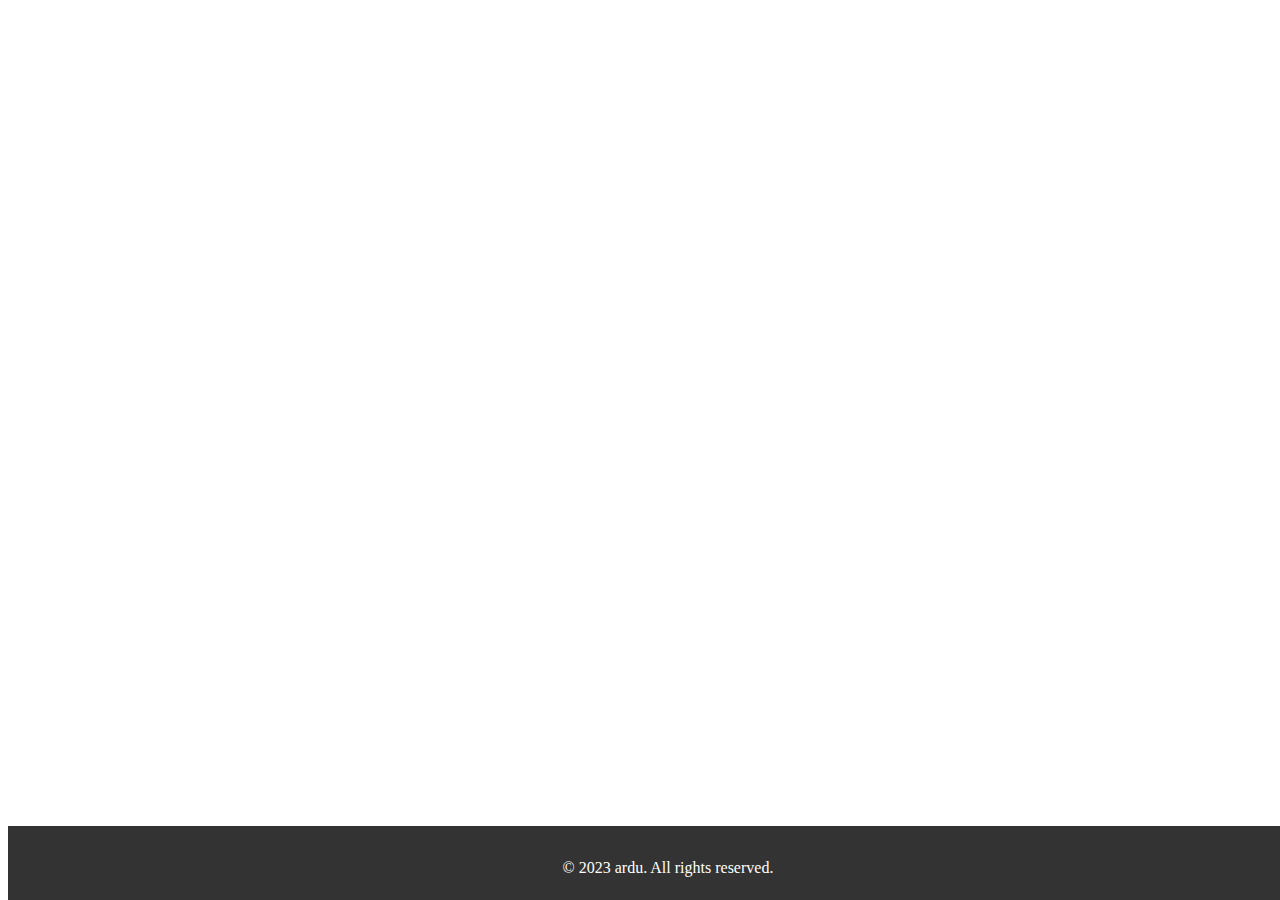
==== footer.html @ b9177cb2 "footer" ====
<!DOCTYPE html>
<html lang="en">

<head>
    <meta charset="UTF-8">
    <meta http-equiv="X-UA-Compatible" content="IE=edge">
    <meta name="viewport" content="width=device-width, initial-scale=1.0">
    <title>Footer Sederhana</title>

</html>
<style>
    footer {
        background-color: #333;
        color: #fff;
        padding: 20px;
        text-align: center;
        position: absolute;
        bottom: 0;
        width: 100%;
    }

    footer p {
        margin: 0;
        font-size: 16px;
        line-height: 1.5;
        margin-top: 10px;
    }
</style>
</head>

<body>

    <footer>
        <p>&copy; 2023 ardu. All rights reserved.</p>
    </footer>

</body>

</html>
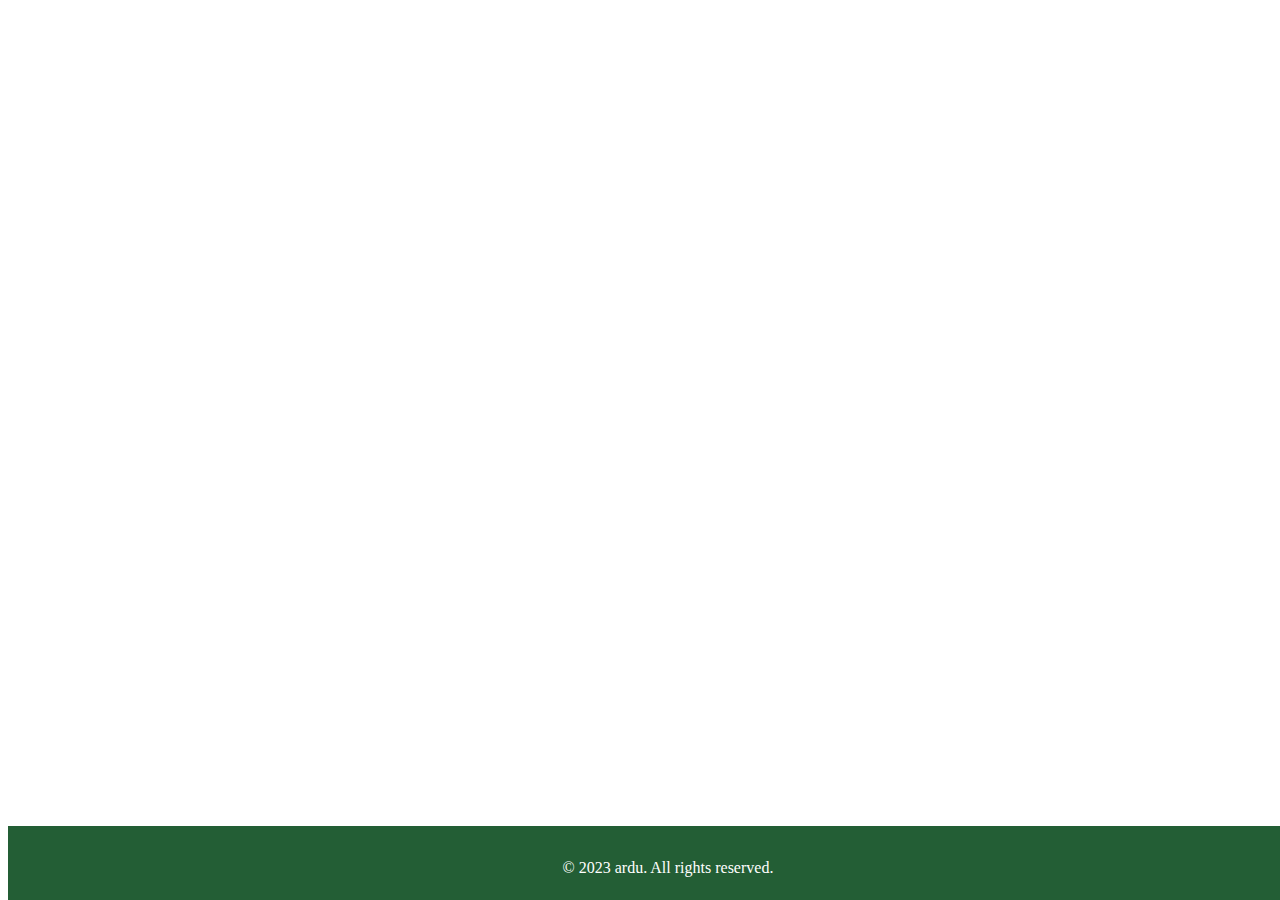
==== commit 10472169: "Update footer.html" ====
--- a/footer.html
+++ b/footer.html
@@ -10,7 +10,7 @@
 </html>
 <style>
     footer {
-        background-color: #333;
+        background-color: #235e35;
         color: #fff;
         padding: 20px;
         text-align: center;
@@ -36,4 +36,4 @@
 
 </body>
 
-</html>+</html>
